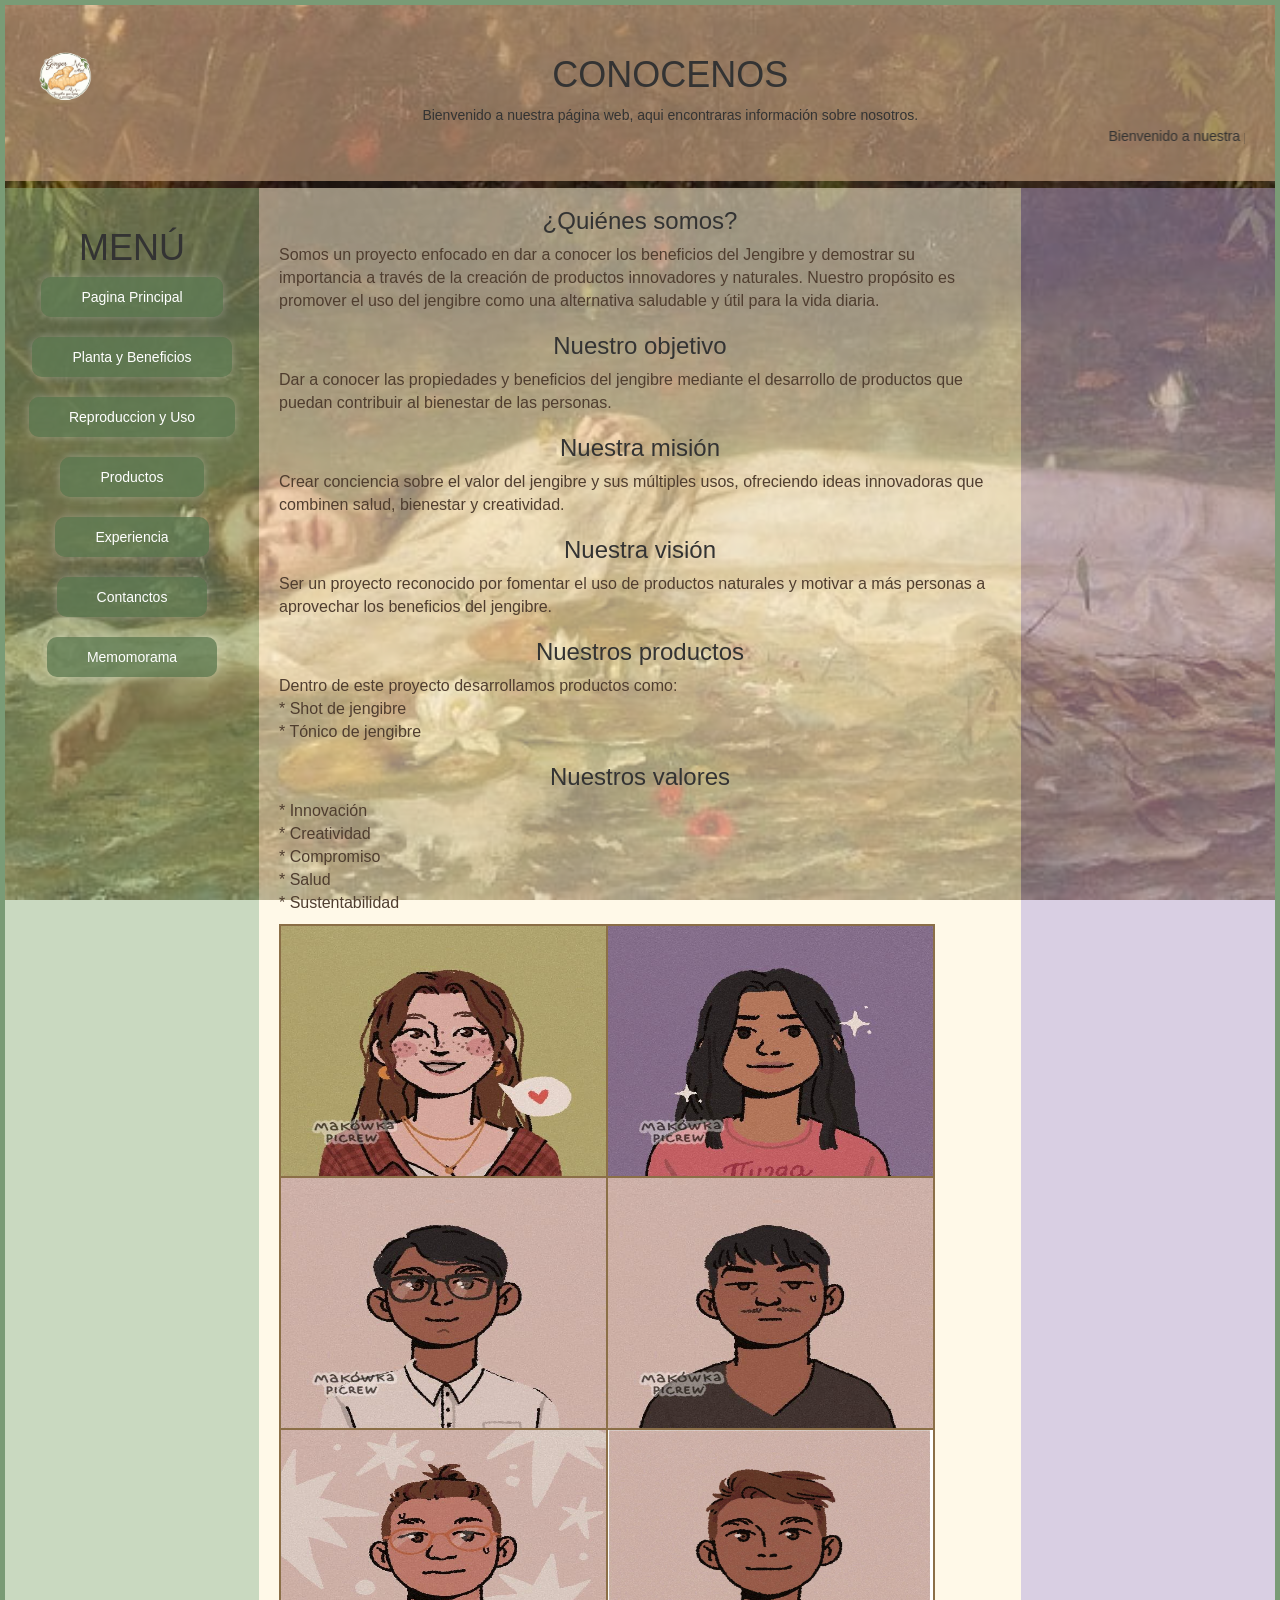
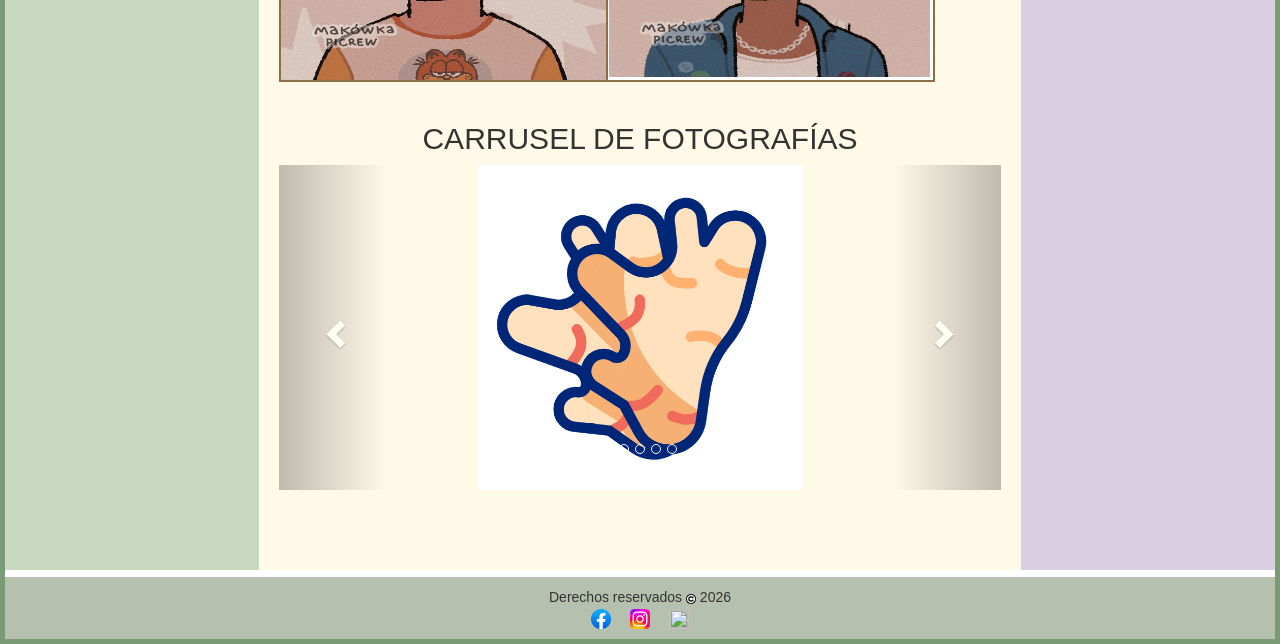
==== conocenos.html @ 7e8bbbbd "Initial commit" ====
<!DOCTYPE html>

<html lang="en"> 
<head>
<meta charset="UTF-8">
<title>MI SALUD, MI IDENTIDAD</title> 
<link rel="stylesheet" href="estilos.css" type="text/css"/> 


  <link rel="stylesheet" href="https://maxcdn.bootstrapcdn.com/bootstrap/3.4.1/css/bootstrap.min.css">
  <script src="https://ajax.googleapis.com/ajax/libs/jquery/3.7.1/jquery.min.js"></script>
  <script src="https://maxcdn.bootstrapcdn.com/bootstrap/3.4.1/js/bootstrap.min.js"></script>
  <link href="https://fonts.googleapis.com/css2?family=Poppins:wght@600&display=swap" rel="stylesheet">
</head> 

	<body>
			<div id ="contenedor"> 
			<div id="cabecera">	
			<img src="img/0-Photoroom.png" id="imglogo">
			<h1>CONOCENOS </h1>
<div class="mensaje">
  Bienvenido a nuestra página web, aqui encontraras información sobre nosotros.
</div>		

<marquee>  Bienvenido a nuestra página web, aqui encontraras información sobre nosotros.</marquee>

</div>
<div id="alinear">
			<div id="scrolll">
			  <div class="izquierdo">
			  <br>
			  <h1>MENÚ</h1> <!--https://emojiterra.com/es/mapas-es/   ENLACE PARA EMOJIS-->
			  			  <a href="index.html"> Pagina Principal </a>
						<br><br>
						  <a href="planta y beneficios.html"> Planta y Beneficios </a>
						<br><br>
						  <a href="reproduccion.html"> Reproduccion y Uso </a>
						  <br><br>
			  			  <a href="producto.html"> Productos </a>
						<br><br>
						  <a href="experiencia.html"> Experiencia</a>
						<br><br>
						  <a href="contacto.html"> Contanctos</a>
						  <br><br>
						  <a href="memorama.html"> Memomorama</a>
				  </div>
				  

  <div class="cuerpo">
 <h3>¿Quiénes somos?</h3>
 
<p>Somos un proyecto enfocado en dar a conocer los beneficios del Jengibre
 y demostrar su importancia a través de la creación de productos
 innovadores y naturales. Nuestro propósito es promover el uso del 
 jengibre como una alternativa saludable y útil para la vida diaria.</p>
 
<h3>Nuestro objetivo</h3>

<p>Dar a conocer las propiedades y beneficios del jengibre 
mediante el desarrollo de productos que puedan contribuir al
 bienestar de las personas.</p> 
 
<h3>Nuestra misión</h3>

<p>Crear conciencia sobre el valor del jengibre y sus múltiples 
usos, ofreciendo ideas innovadoras que combinen salud, bienestar
 y creatividad.</p> 

<h3>Nuestra visión</h3>

<p>Ser un proyecto reconocido por fomentar el uso de productos
 naturales y motivar a más personas a aprovechar los beneficios
 del jengibre.</p> 

<h3>Nuestros productos</h3>

<p>Dentro de este proyecto desarrollamos productos como:<br>

* Shot de jengibre<br>
* Tónico de jengibre<br>
</p> 

<h3>Nuestros valores</h3>

<p>* Innovación<br>
* Creatividad<br>
* Compromiso<br>
* Salud<br>
* Sustentabilidad<br> </p> 


  <table>
  <tr>
    <td><img src="img/11.jpg" class="img"></img></td>
    <td><img src="img/12.jpg" class="img"></img></td>
  
  </tr>
  <tr>
    <td><img src="img/13.jpg" class="img"></img></td>
    <td><img src="img/14.jpg" class="img"></img></td>
  
  </tr>
  <tr>
    <td><img src="img/15.jpg" class="img"></img></td>
    <td><img src="img/17.jpg" class="img"></img></td>
    
  </tr>
  
</table>

<!-- INICIO DE CARRUSEL-->
 <br>
   <h2>CARRUSEL DE FOTOGRAFÍAS</h2>
  <div id="myCarousel" class="carousel slide" data-ride="carousel">
    <!-- Indicators -->
    <ol class="carousel-indicators">
      <li data-target="#myCarousel" data-slide-to="galletas jengibre" class="active"></li>
      <li data-target="#myCarousel" data-slide-to="1"></li>
      <li data-target="#myCarousel" data-slide-to="2"></li>
	  <li data-target="#myCarousel" data-slide-to="3"></li>
      <li data-target="#myCarousel" data-slide-to="4"></li>
    </ol>

    <!-- Wrapper for slides -->
    <div class="carousel-inner">
      <div class="item active">
        <img src="img/20.gif" alt="IMAGEN 1" class="img" >
      </div>

      <div class="item">
        <img src="img/21.jpg" alt="IMAGEN 2" class="img">
      </div>
    
      <div class="item">
        <img src="img/22.jpg" alt="IMAGEN 3" class="img" >
      </div>
	  
	    <div class="item">
        <img src="img/23.jpg" alt="IMAGEN 4" class="img" >
      </div>
	  
	    <div class="item">
        <img src="img/24.jpg" alt="IMAGEN 5" class="img">
      </div>
    </div>

    <!-- controles izquierdo y derecho -->
    <a class="left carousel-control" href="#myCarousel" data-slide="prev">
      <span class="glyphicon glyphicon-chevron-left"></span>
      <span class="sr-only">Previous</span>
    </a>
    <a class="right carousel-control" href="#myCarousel" data-slide="next">
      <span class="glyphicon glyphicon-chevron-right"></span>
      <span class="sr-only">Next</span>
    </a>
  </div>
<!--FIN DE CARRUSEL-->

<BR><BR><BR><BR>




  </div>


  <div class="derecho">
  <iframe src="https://www.google.com/maps/embed?pb=!1m18!1m12!1m3!1d15021737.369759765!2d-113.27198715005537!3d23.191492700729455!2m3!1f0!2f0!3f0!3m2!1i1024!2i768!4f13.1!3m3!1m2!1s0x84043a3b88685353%3A0xed64b4be6b099811!2zTcOpeGljbw!5e0!3m2!1ses!2smx!4v1779498179550!5m2!1ses!2smx" width="400" height="450" style="border:0;" allowfullscreen="" loading="lazy" referrerpolicy="no-referrer-when-downgrade"></iframe>  
<br>
	  

  </div>


</div>
</div>


<!--INICIO DE PIE DE PÁGINA-->

<div class="pie">
Derechos reservados <img src="img/Copyright.png" class="copyright"> 2026 
<br>
<a href="https://www.facebook.com/?locale=es_LA"><img src="img/facebook.png" class="redes"></a>&nbsp;&nbsp;&nbsp;&nbsp;
<a href="https://www.instagram.com/"><img src="img/insta.png" class="redes"></a>&nbsp;&nbsp;&nbsp;&nbsp;
<a href="https://www.youtube.com/"><img src="img/youtube.png" class="redes"></a>
</div>
<!--FIN DE PIE DE PÁGINA-->
</div>


</body>
</html>
---- estilos.css ----
* {
  box-sizing: border-box;
}

#contenedor{
    border:5px solid #7a9b76;
}

body{
    background-image: url("img/Ophelia painting.jpg");
    background-size: cover;
    background-attachment: fixed;
}

form{
    width:300px;
    margin:auto;
    background-color:rgba(255, 245, 235, 0.6);
    padding:20px;
    border-radius:20px;
}

input{
    width:100%;
    padding:10px;
    margin-top:10px;
    background-color:#f8f3ea;
    border:2px solid #a8b89a;
    border-radius:10px;
}

button{
    width:100%;
    padding:10px;
    margin-top:10px;
    background-color:#8fa77b;
    color:white;
    border:none;
    border-radius:10px;
    font-size:16px;
}

#cabecera{
    background-color:rgba(214, 176, 140, 0.6);
    padding:30px;
    text-align:center;
}

.izquierdo{
    float:left;
    width:20%;
    text-align:center;
    padding:0 20px;
    background-color:rgba(148, 179, 129, 0.5);
    height:100%;
    margin-top:7px;
}

.cuerpo{
    height:auto;
    margin-top:7px;
    float:left;
    width:60%;
    padding:0 20px;
    background-color:rgba(255, 244, 214, 0.55);
}

.derecho{
    background-color:rgba(180, 160, 200, 0.5);
    float:left;
    width:20%;
    height:100%;
    padding:15px;
    margin-top:7px;
    text-align:center;
}

.pie{
    background-color:rgba(120, 140, 110, 0.55);
    text-align:center;
    padding:10px;
    margin-top:7px;
}

@media only screen and (max-width:620px){

.derecho,
.cuerpo,
.izquierdo,
iframe{
    width:100%;
}

}

#alinear{
    display:flex;
}

#scrolll{
    overflow:auto;
}

table, th, td{
    border:2px solid #8b6f47;
}

.img{
    width:325px;
    height:250px;
}

img, iframe{
    max-width:100%;
    display:block;
    margin:0 auto;
    max-height:100%;
}

.copyright{
    width:10px;
    height:10px;
    display:inline-block;
}

.redes{
    width:20px;
    height:20px;
    display:inline-block;
}

p{
    font-family:Arial;
    font-size:16px;
    color:#4f3d2f;
}

#imglogo{
    max-width:5%;
    width:auto;
    height:auto;
    float:left;
}

.izquierdo a{
    display:inline-block;
    padding:10px 40px;
    color:#ffffff;
    text-decoration:none;
    border-radius:10px;
    transition:all 0.3s ease;
    background-color:rgba(95, 125, 85, 0.75);
    box-shadow:0 0 10px rgba(255,255,255,0.3);
}

.izquierdo a:hover{
    background:linear-gradient(135deg, #b7c4a8, #dde5b6);
    color:#4b3f2f;
    transform:translateX(6px) scale(1.05);
    font-size:20px;
}

.img:hover{
    filter:grayscale(0%) opacity(100%) drop-shadow(0 0 5px #8ba888);
    transform:scale(1.05);
}

.redes:hover{
    filter:grayscale(0%) opacity(100%) drop-shadow(0 0 5px #8ba888);
    transform:scale(1.3);
}

#imglogo:hover{
    filter:grayscale(0%) opacity(100%) drop-shadow(0 0 5px #d4a373);
    transform:scale(1.1);
}

iframe:hover{
    filter:grayscale(0%) opacity(100%) drop-shadow(0 0 5px #8ba888);
}

h1,h2,h3,h4,h5,h6{
    font-family:'Nunito', sans-serif;
    text-align:center;
    color:#4b3f2f;
}

.mensaje{
    animation:fade 3s infinite;
}

@keyframes fade{

0%,100%{
    opacity:0;
}

50%{
    opacity:1;
}

}
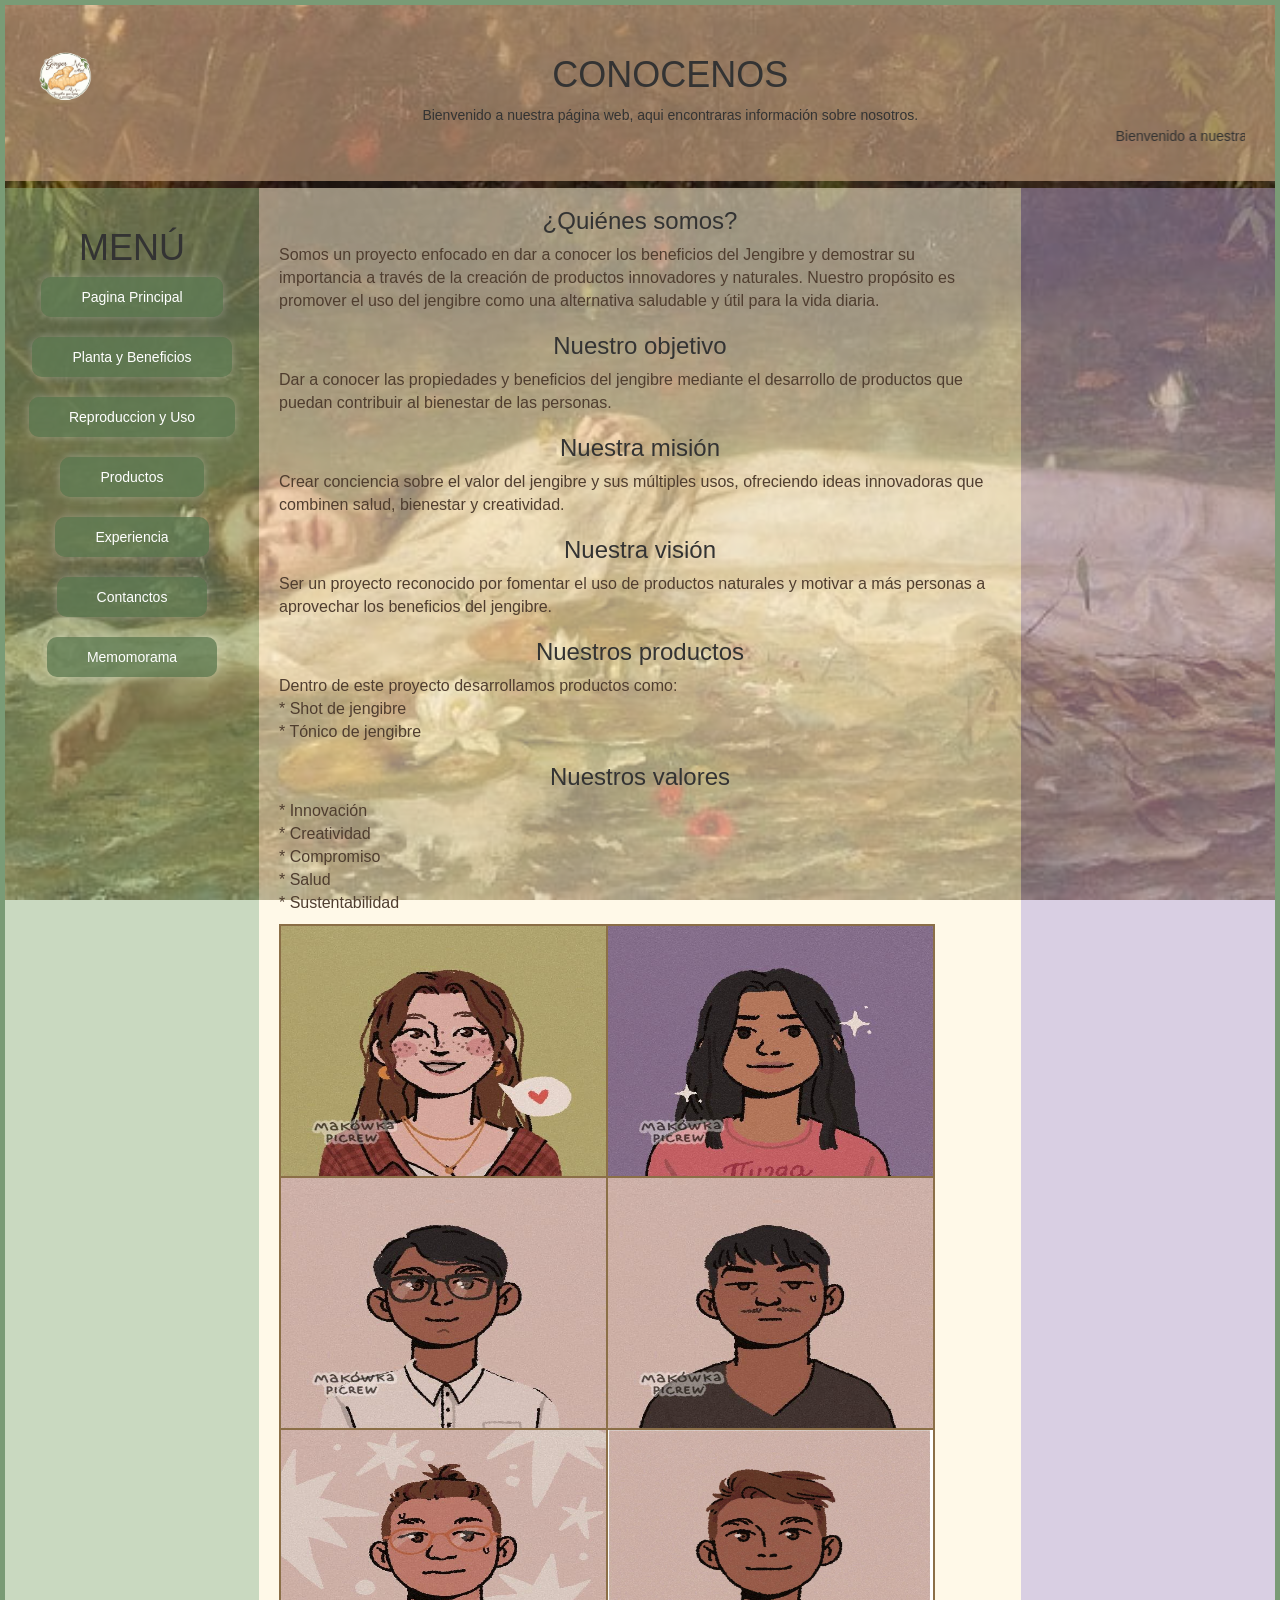
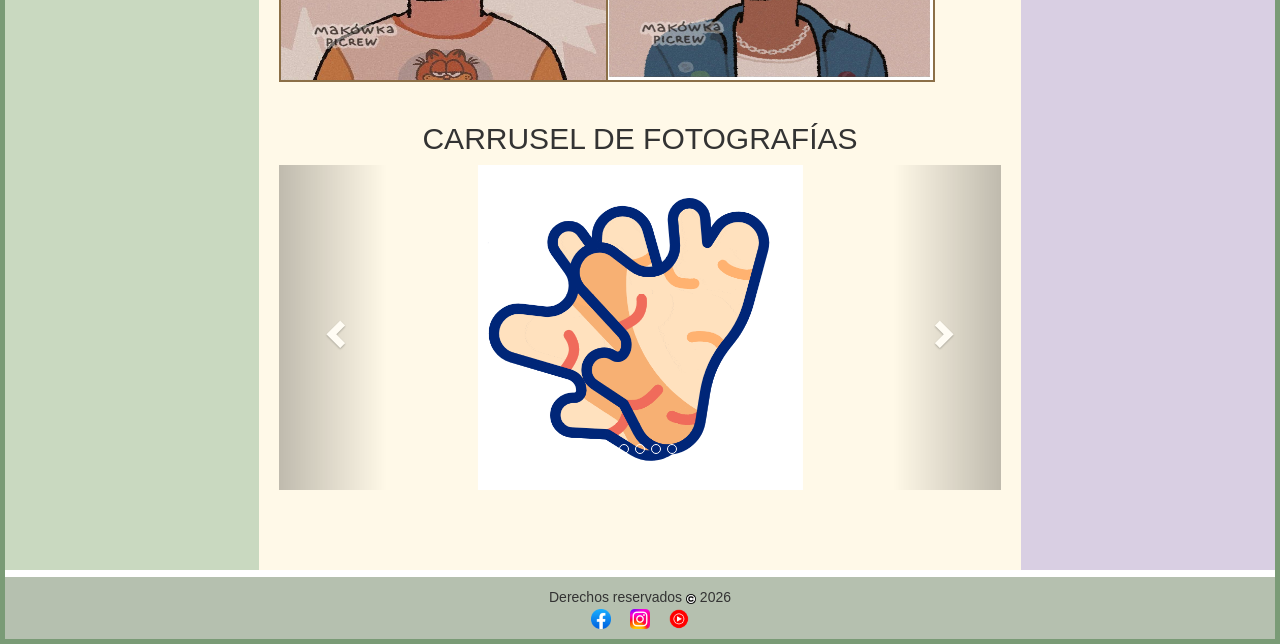
==== commit 11688466: "Update conocenos.html" ====
--- a/conocenos.html
+++ b/conocenos.html
@@ -32,7 +32,7 @@
 			  <h1>MENÚ</h1> <!--https://emojiterra.com/es/mapas-es/   ENLACE PARA EMOJIS-->
 			  			  <a href="index.html"> Pagina Principal </a>
 						<br><br>
-						  <a href="planta y beneficios.html"> Planta y Beneficios </a>
+						  <a href="Planta y beneficios.html"> Planta y Beneficios </a>
 						<br><br>
 						  <a href="reproduccion.html"> Reproduccion y Uso </a>
 						  <br><br>
@@ -190,4 +190,4 @@
 
 
 </body>
-</html>+</html>
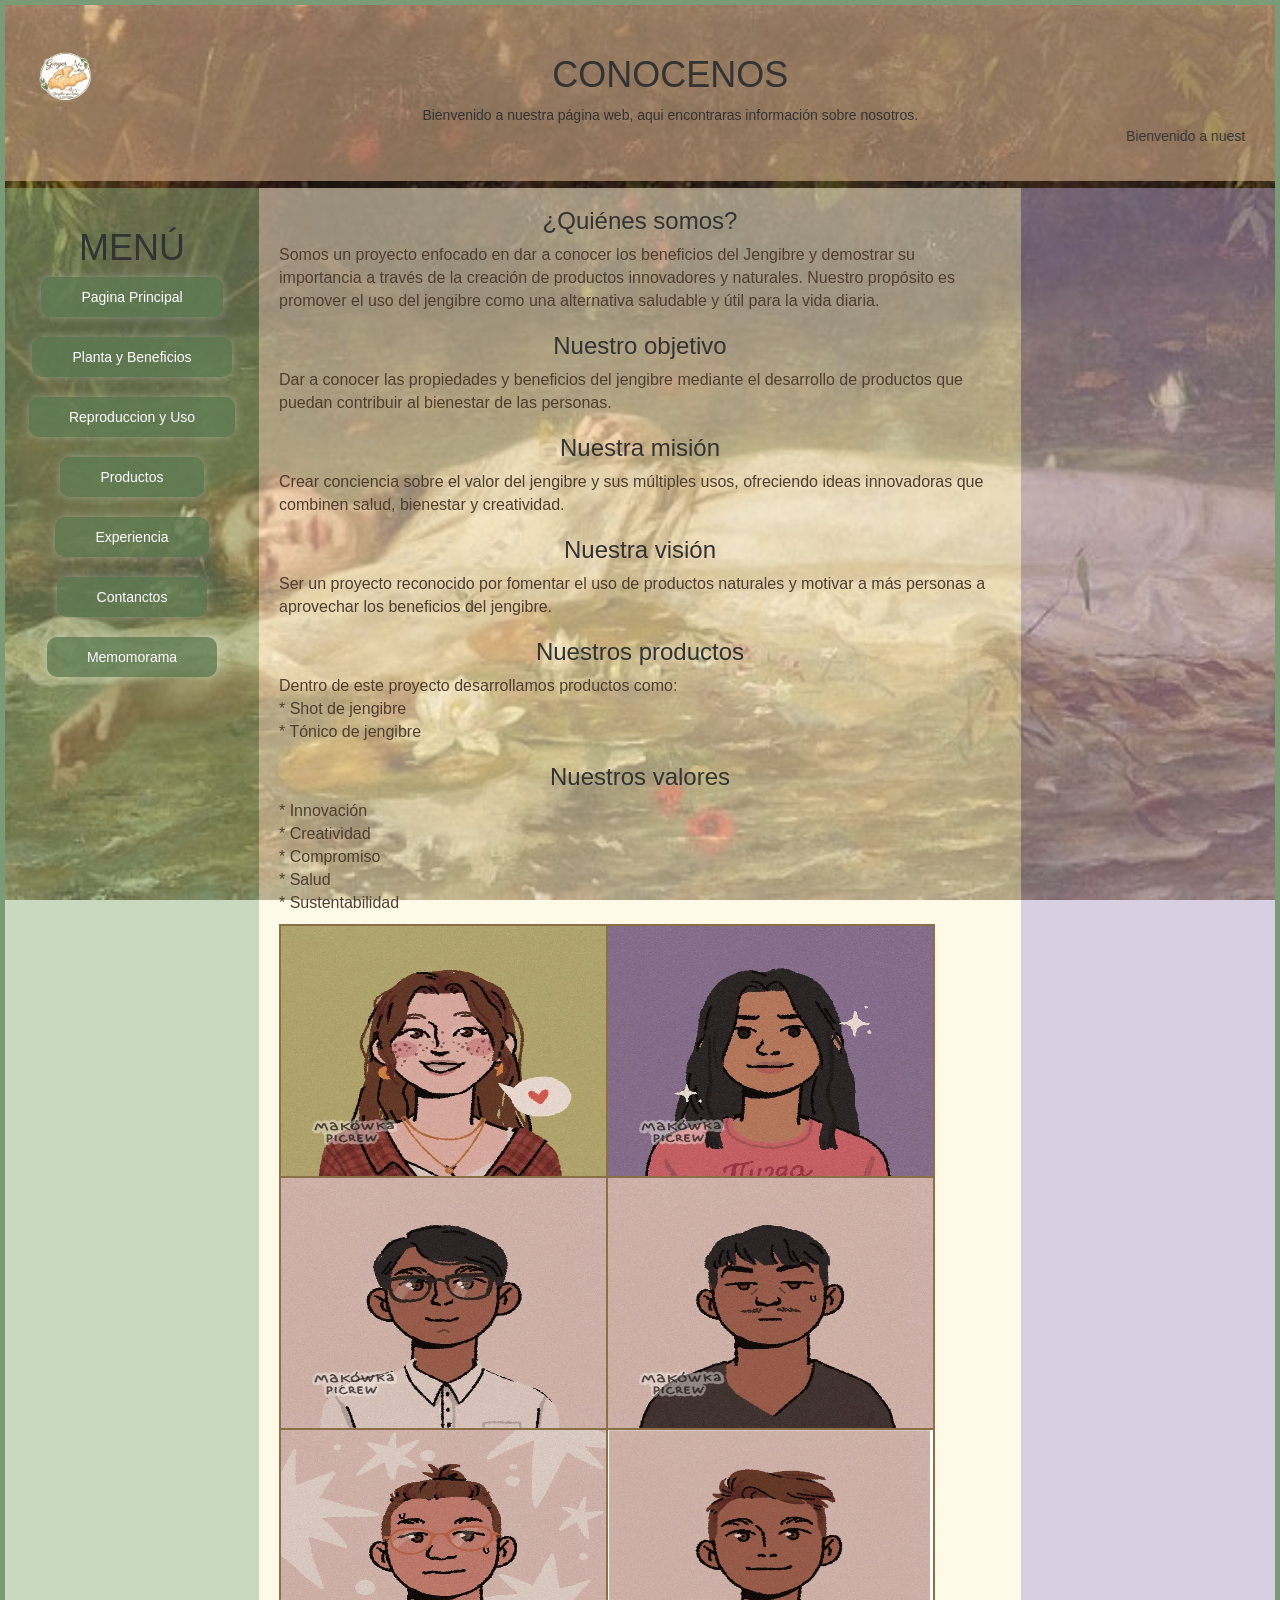
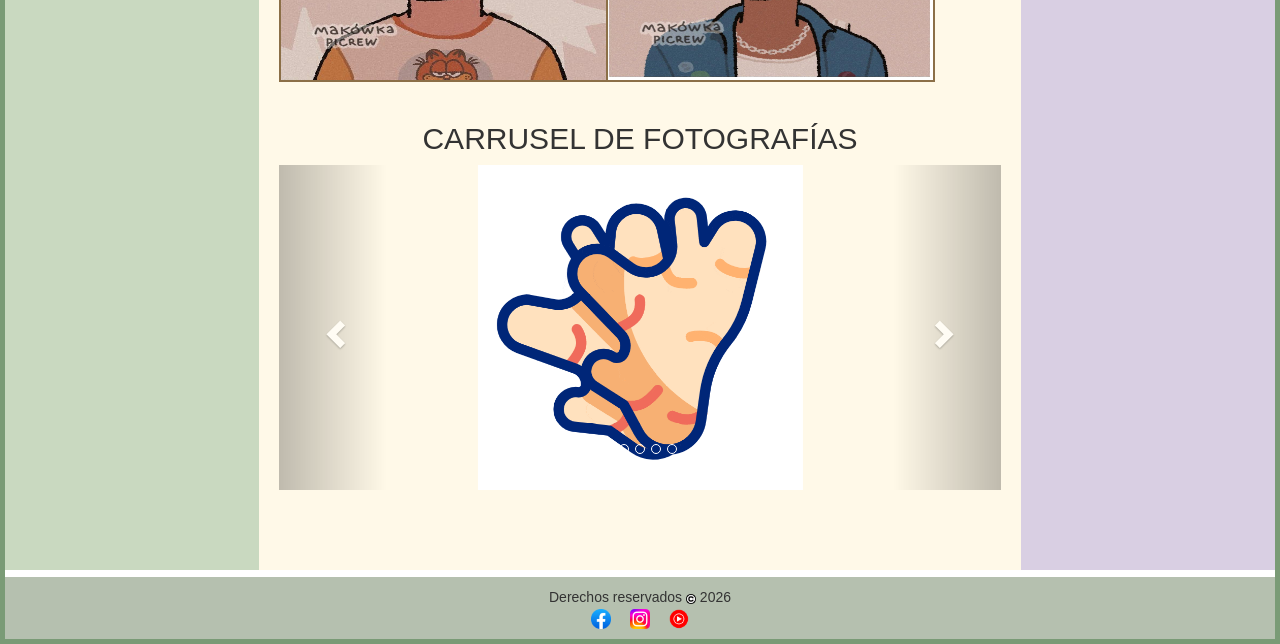
==== commit 2b0bf624: "Update conocenos.html" ====
--- a/conocenos.html
+++ b/conocenos.html
@@ -32,7 +32,7 @@
 			  <h1>MENÚ</h1> <!--https://emojiterra.com/es/mapas-es/   ENLACE PARA EMOJIS-->
 			  			  <a href="index.html"> Pagina Principal </a>
 						<br><br>
-						  <a href="Planta y beneficios.html"> Planta y Beneficios </a>
+						  <a href="Planta y beneficios.html">Planta y Beneficios</a>
 						<br><br>
 						  <a href="reproduccion.html"> Reproduccion y Uso </a>
 						  <br><br>
